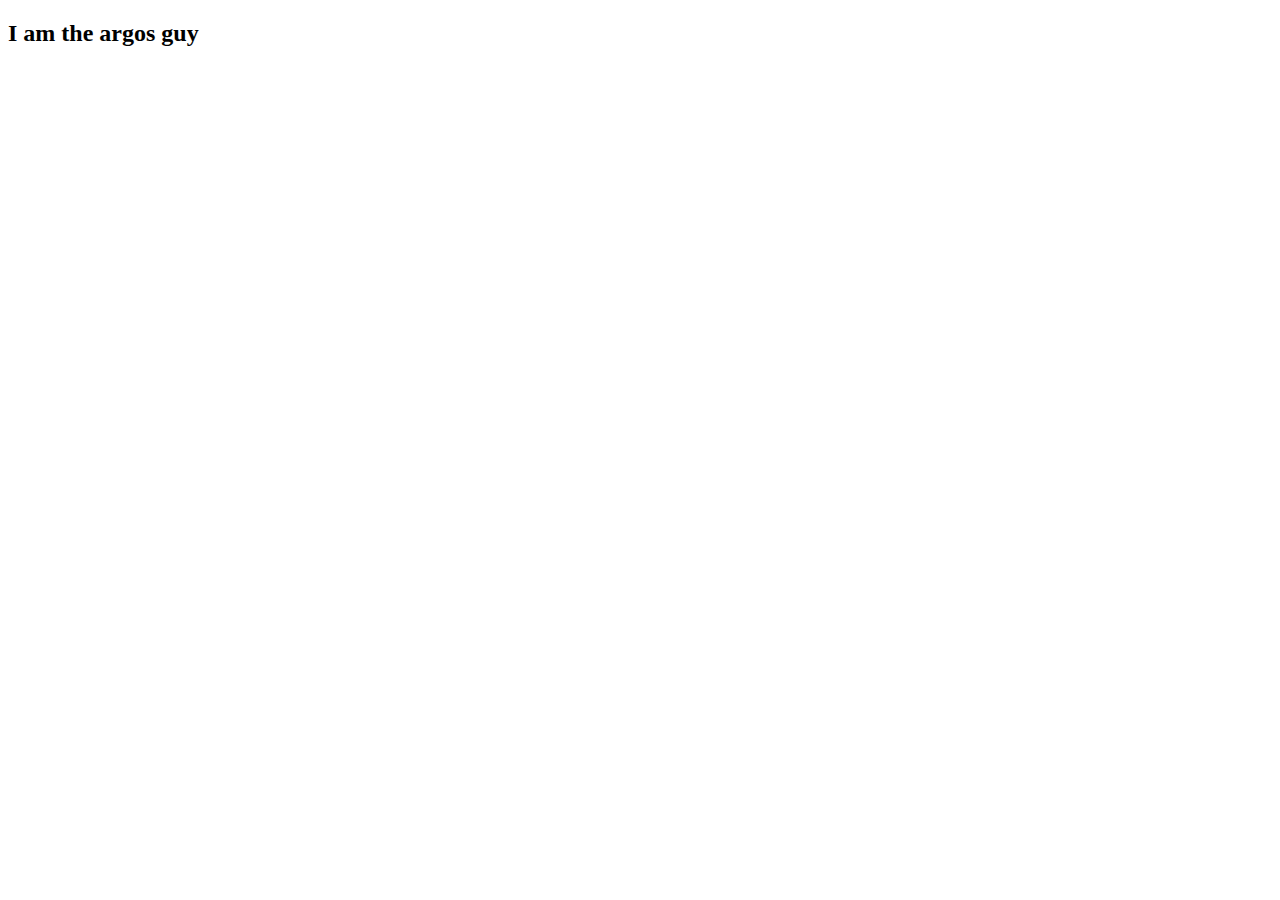
==== src/argos.html @ 5f68f8e1 "FEATURE: I have added the argos page" ====
<!DOCTYPE html>
<html lang="en">
  <head>
    <meta charset="UTF-8" />
    <meta name="viewport" content="width=device-width, initial-scale=1.0" />
    <title>Document</title>
  </head>
  <body>
    <h2>I am the argos guy</h2>
  </body>
</html>
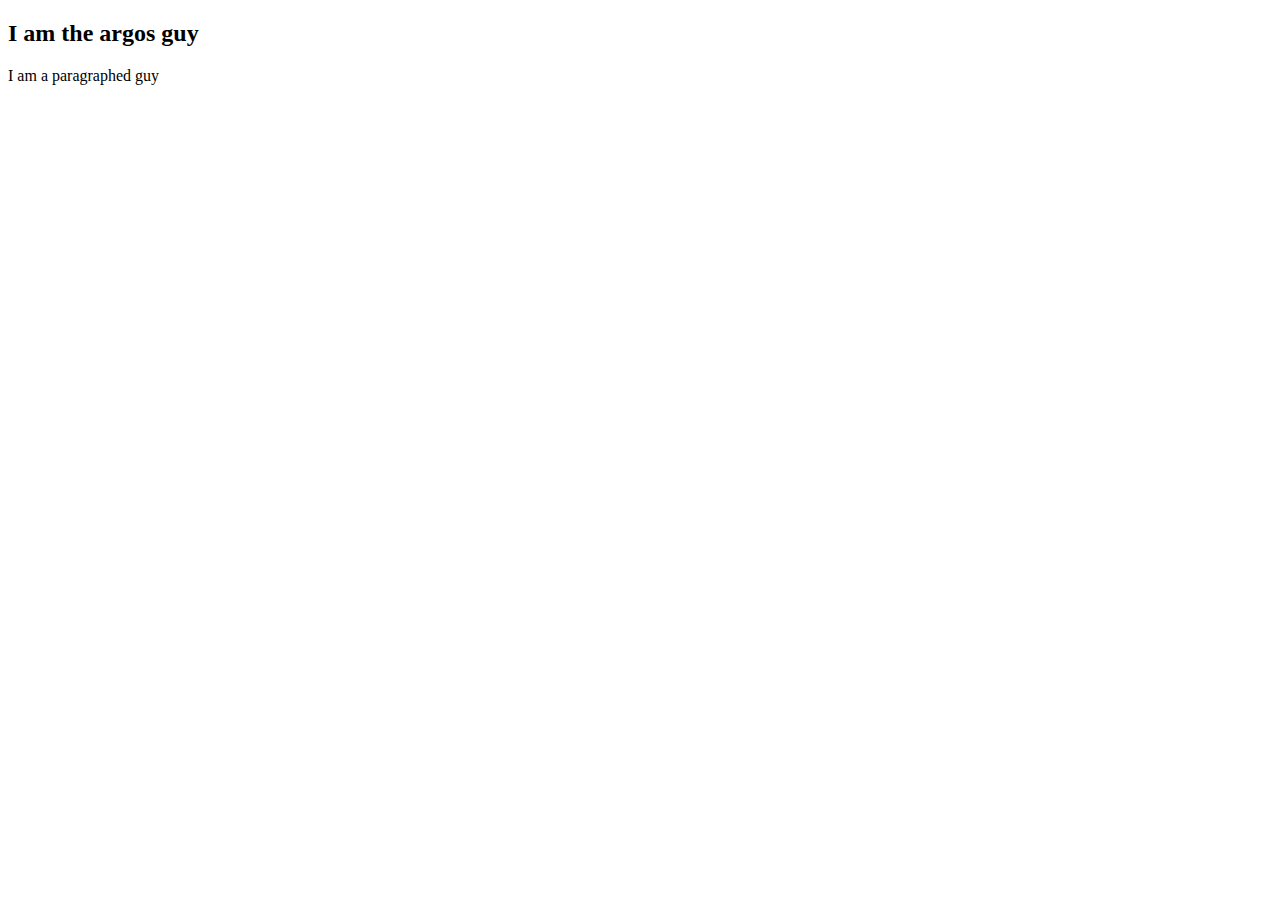
==== commit a54cd0f0: "Added a paragraph" ====
--- a/src/argos.html
+++ b/src/argos.html
@@ -7,5 +7,6 @@
   </head>
   <body>
     <h2>I am the argos guy</h2>
+    <p>I am a paragraphed guy</p>
   </body>
 </html>
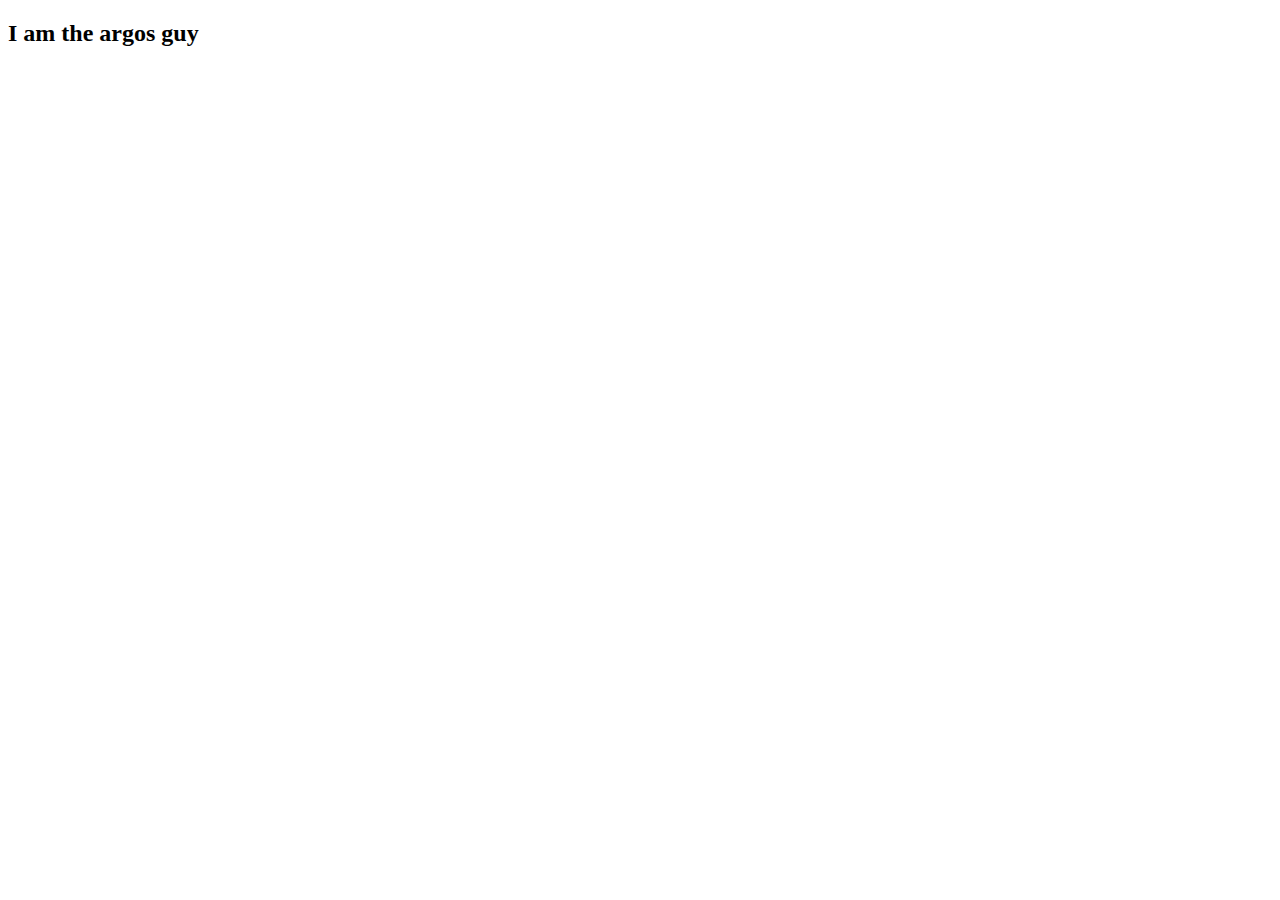
==== commit 2155f2db: "FIX: I have removed a paragraph" ====
--- a/src/argos.html
+++ b/src/argos.html
@@ -7,6 +7,5 @@
   </head>
   <body>
     <h2>I am the argos guy</h2>
-    <p>I am a paragraphed guy</p>
   </body>
 </html>
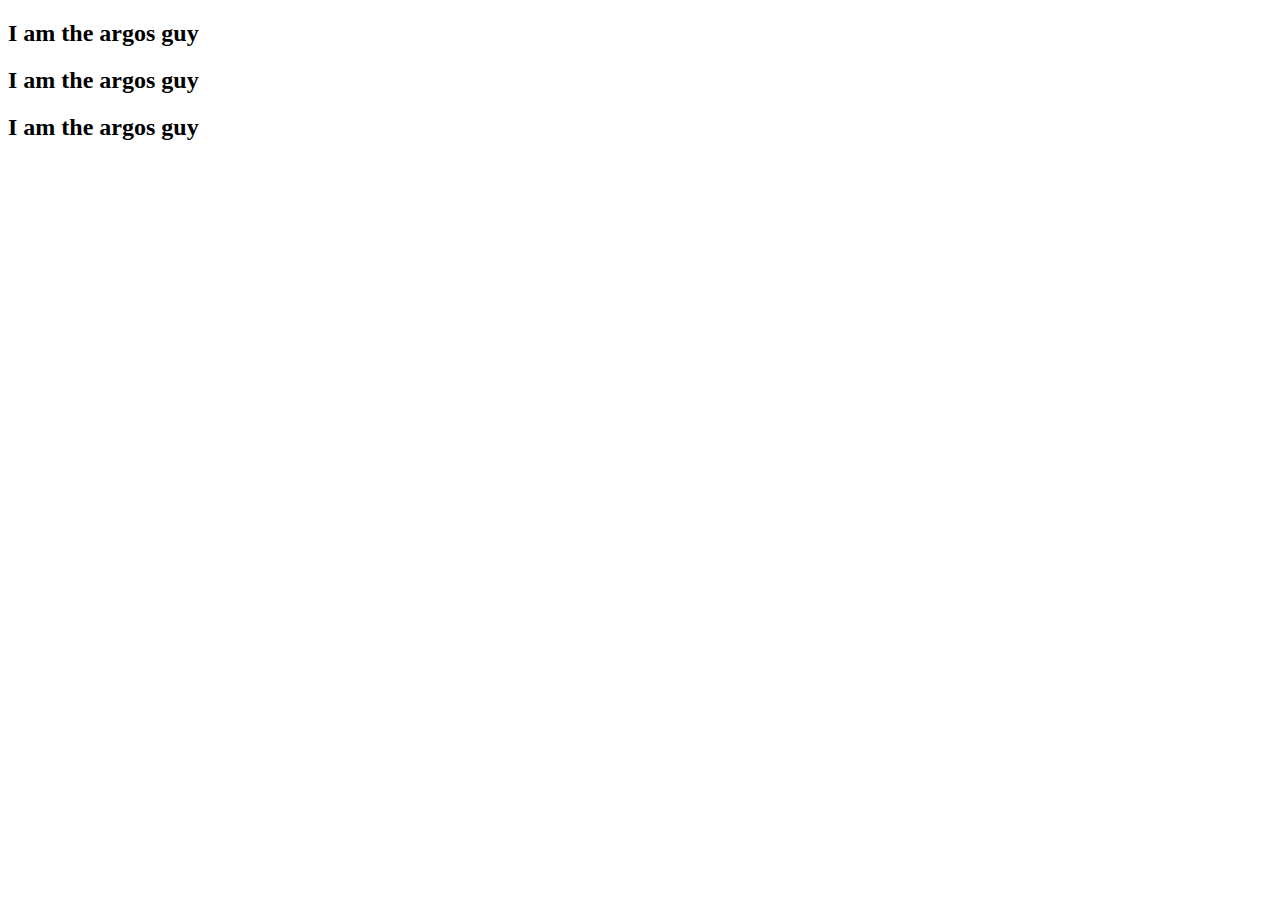
==== commit 73a4ed29: "Testing" ====
--- a/src/argos.html
+++ b/src/argos.html
@@ -7,5 +7,7 @@
   </head>
   <body>
     <h2>I am the argos guy</h2>
+    <h2>I am the argos guy</h2>
+    <h2>I am the argos guy</h2>
   </body>
 </html>
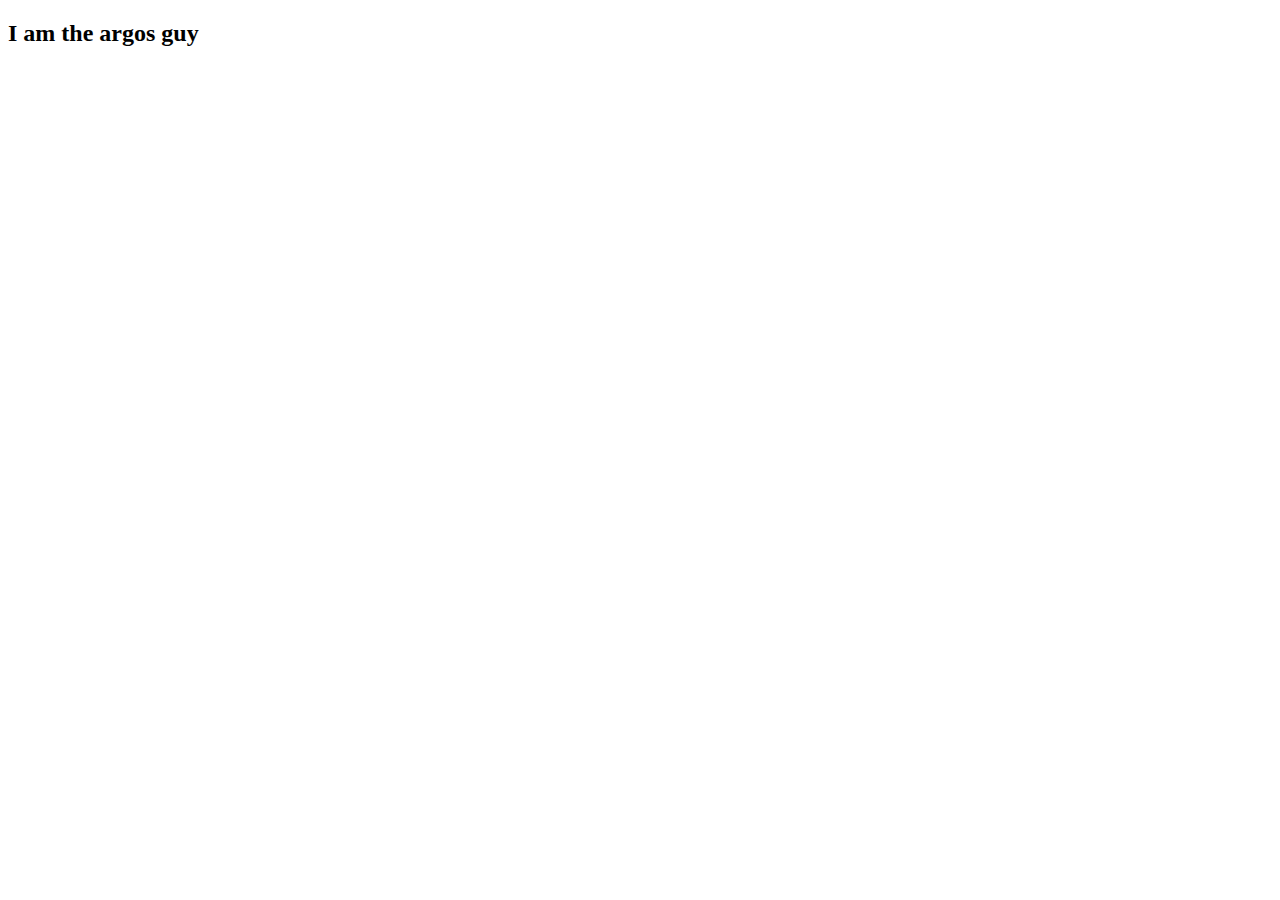
==== commit 64fb3b41: "ffff" ====
--- a/src/argos.html
+++ b/src/argos.html
@@ -7,7 +7,5 @@
   </head>
   <body>
     <h2>I am the argos guy</h2>
-    <h2>I am the argos guy</h2>
-    <h2>I am the argos guy</h2>
   </body>
 </html>
